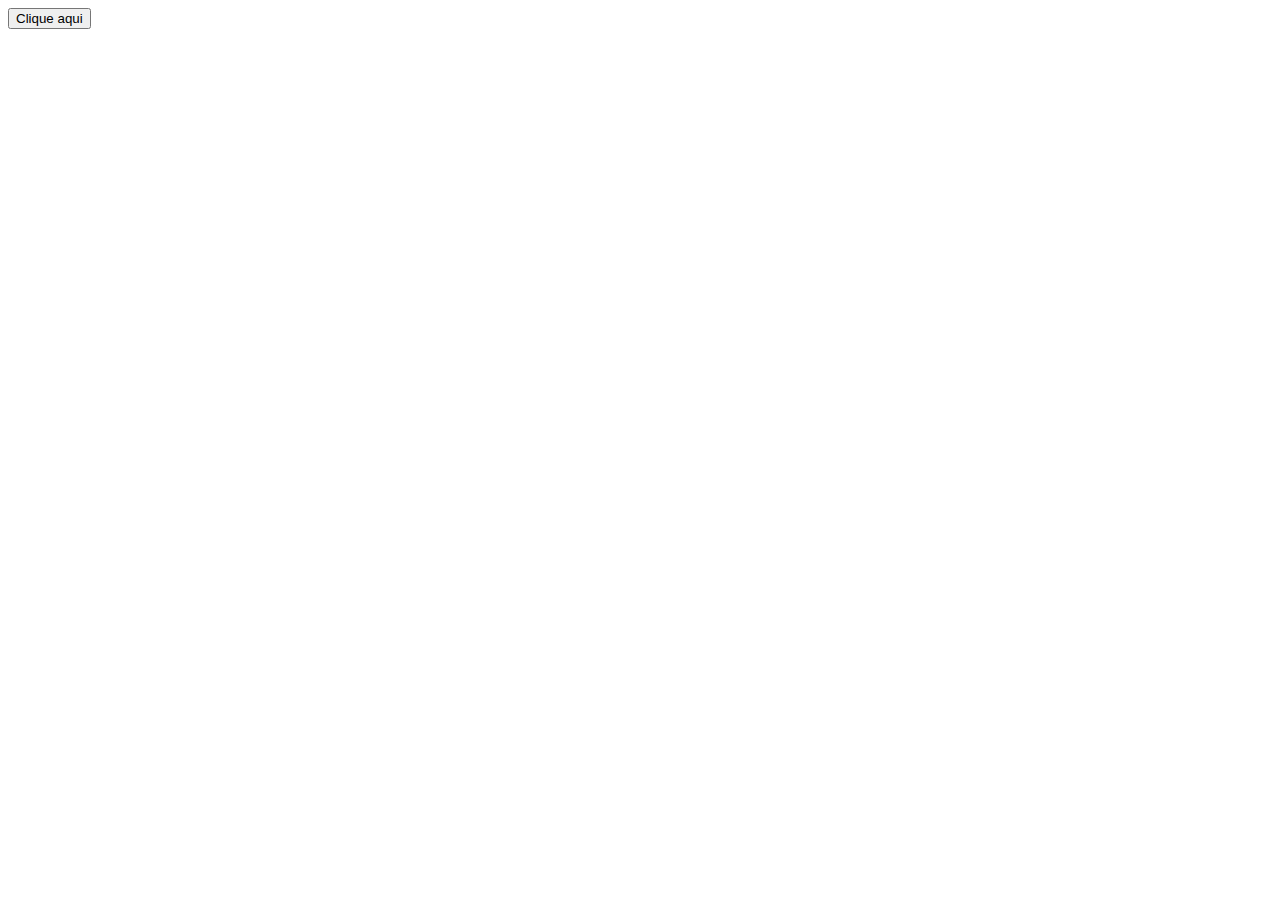
==== teste_pg_venda/index.html @ 5ea14d1f "json" ====
<!DOCTYPE html>
<html>

<head>
  <title>Exemplo de botão HTML que chama uma função JavaScript</title>
</head>

<body>
  <button onclick="minhaFuncao()">Clique aqui</button>

  <script>
    function minhaFuncao() {
      fetch('https://conceitodigital.herokuapp.com/teste_pg_venda/teste.json')
        .then(response => response.json())
        .then(data => {
          // Modifica os dados
          data.novo_objeto = { nome: 'Exemplo', idade: 25 };

          // Envia os dados modificados de volta ao servidor
          fetch('https://conceitodigital.herokuapp.com/teste_pg_venda/teste.json', {
            method: 'PATCH',
            body: JSON.stringify(data),
            headers: {
              'Content-Type': 'application/json'
            }
          })
            .then(response => {
              if (response.ok) {
                console.log('Modificação bem-sucedida!');
              } else {
                console.error('Erro ao fazer a modificação.');
              }
            });
        });
    }
  </script>
</body>

</html>
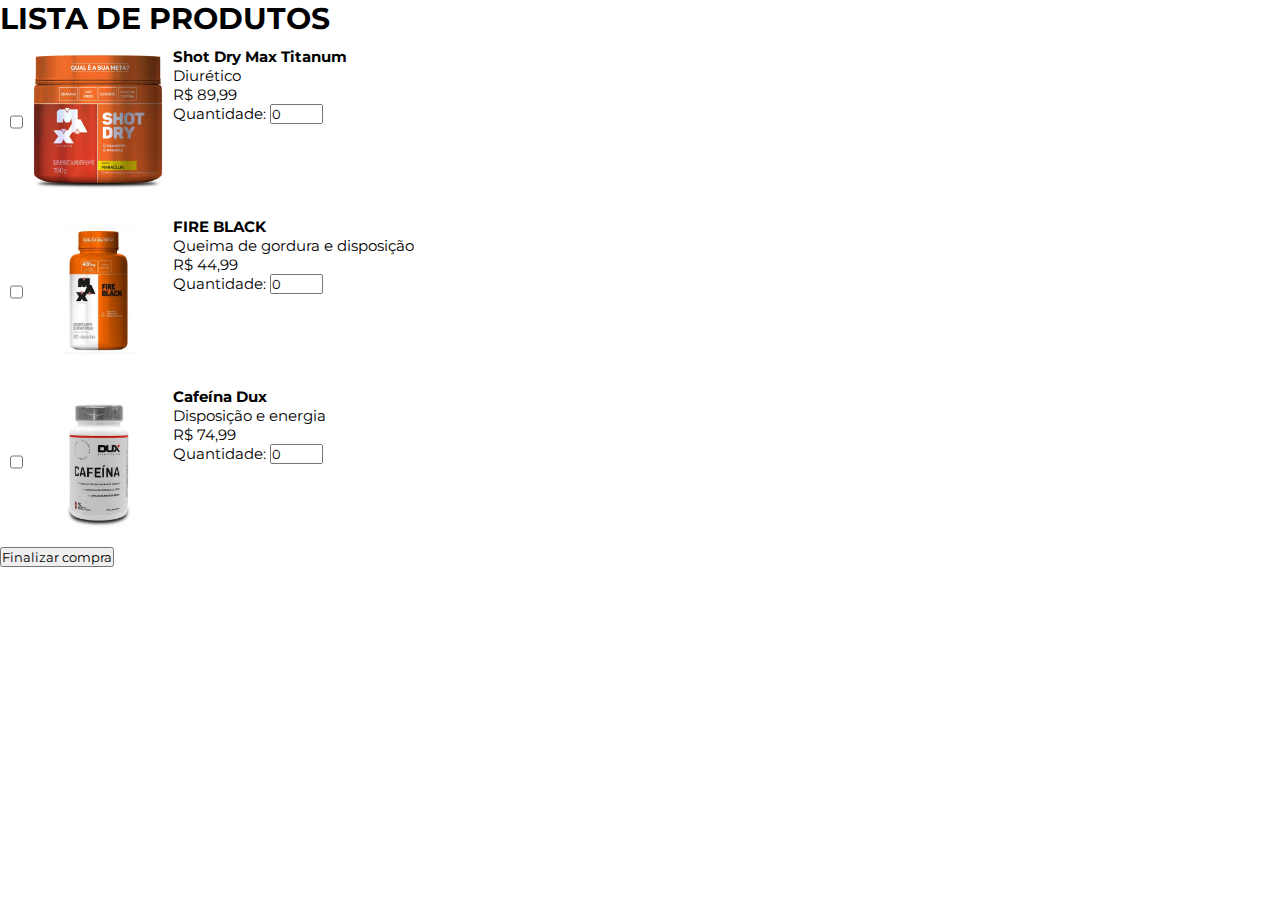
==== commit 60bb8e35: "Produtos" ====
--- a/teste_pg_venda/index.html
+++ b/teste_pg_venda/index.html
@@ -2,38 +2,122 @@
 <html>
 
 <head>
-  <title>Exemplo de botão HTML que chama uma função JavaScript</title>
+  <title>SELECIONE UM PRODUTO</title>
+  <link rel="stylesheet" href="./css/style.css">
 </head>
 
 <body>
-  <button onclick="minhaFuncao()">Clique aqui</button>
+  <h1>LISTA DE PRODUTOS</h1>
 
-  <script>
-    function minhaFuncao() {
-      fetch('https://conceitodigital.herokuapp.com/teste_pg_venda/teste.json')
-        .then(response => response.json())
-        .then(data => {
-          // Modifica os dados
-          data.novo_objeto = { nome: 'Exemplo', idade: 25 };
+  <form>
+    <ul>
+      <li>
+        <label class="campo" for="produto-1">
 
-          // Envia os dados modificados de volta ao servidor
-          fetch('https://conceitodigital.herokuapp.com/teste_pg_venda/teste.json', {
-            method: 'PATCH',
-            body: JSON.stringify(data),
-            headers: {
-              'Content-Type': 'application/json'
-            }
-          })
-            .then(response => {
-              if (response.ok) {
-                console.log('Modificação bem-sucedida!');
-              } else {
-                console.error('Erro ao fazer a modificação.');
-              }
-            });
-        });
-    }
-  </script>
+          <input type="checkbox" id="produto-1" name="produto-1" value="produto-1">
+
+          <img src="./img/ShotDryMaracuja.webp" height="150px" width="150px" alt="shot dry maracujá">
+          <div class="descricao">
+            <h2>Shot Dry Max Titanum</h2>
+            <p>Diurético</p>
+            <p>R$ 89,99</p>
+
+            <label for="quantidade-produto-1">Quantidade:</label>
+            <input type="number" id="quantidade-produto-1" name="quantidade-produto-1" value="0" min="0" max="10">
+
+          </div>
+        </label>
+      </li>
+      <li>
+        <label class="campo" for="produto-2">
+
+          <input type="checkbox" id="produto-2" name="produto-2" value="produto-2">
+
+          <img src="./img/fireblack.webp" height="150px" width="150px" alt="FIRE BLACK">
+          <div class="descricao">
+            <h2>FIRE BLACK</h2>
+            <p>Queima de gordura e disposição</p>
+            <p>R$ 44,99</p>
+            <label for="quantidade-produto-2">Quantidade:</label>
+            <input type="number" id="quantidade-produto-2" name="quantidade-produto-2" value="0" min="0" max="10">
+
+          </div>
+        </label>
+      </li>
+      <li>
+        <label class="campo" for="produto-3">
+          <input type="checkbox" id="produto-3" name="produto-3" value="produto-3">
+
+          <img src="./img/cafeina.jpg" height="150px" width="150px" alt="Produto 3">
+          <div class="descricao">
+            <h2>Cafeína Dux</h2>
+            <p>Disposição e energia</p>
+            <p>R$ 74,99</p>
+            <label for="quantidade-produto-3">Quantidade:</label>
+            <input type="number" id="quantidade-produto-3" name="quantidade-produto-3" value="0" min="0" max="10">
+
+          </div>
+        </label>
+
+      </li>
+    </ul>
+
+    <button type="submit">Finalizar compra</button>
+  </form>
+
 </body>
 
+
+<script>
+  const form = document.querySelector('form');
+  const button = document.querySelector('button[type="submit"]');
+
+  button.addEventListener('click', (event) => {
+    event.preventDefault(); // evitar que o formulário seja submetido
+
+    const produtosSelecionados = [];
+
+    // percorrer todos os checkboxes do formulário
+    form.querySelectorAll('input[type="checkbox"]').forEach((checkbox) => {
+      if (checkbox.checked) {
+        // se o checkbox estiver marcado, obter os dados do produto selecionado
+        const quantidade = checkbox.parentNode.querySelector('input[type="number"]').value;
+        if (quantidade > 0) {
+          const precoString = checkbox.parentNode.querySelector('p:nth-of-type(2)').textContent.replace(',', '.').replace(/[^\d.-]/g, '');
+          const preco = parseFloat(precoString).toFixed(2);
+          const produto = {
+            nome: checkbox.parentNode.querySelector('h2').textContent,
+            descricao: checkbox.parentNode.querySelector('p:nth-of-type(1)').textContent,
+            preco: parseFloat(preco),
+            quantidade: quantidade,
+            precoTotal: calcularPrecoTotal(preco, quantidade),
+          };
+          produtosSelecionados.push(produto);
+        } else {
+          alert('A quantidade selecionada para o produto "' + checkbox.parentNode.querySelector('h2').textContent + '" deve ser maior que 0.');
+        }
+      }
+    });
+
+    // calcular o preço total dos produtos selecionados
+    const precoTotalProdutos = calcularPrecoTotalProdutos(produtosSelecionados);
+
+    // fazer algo com os produtos selecionados e o preço total, como enviar para o servidor
+    console.log(produtosSelecionados);
+    console.log(precoTotalProdutos.toFixed(2));
+  });
+
+  function calcularPrecoTotal(preco, quantidade) {
+    return parseFloat(preco) * quantidade;
+  }
+
+  function calcularPrecoTotalProdutos(produtos) {
+    let precoTotal = 0;
+    for (let i = 0; i < produtos.length; i++) {
+      precoTotal += produtos[i].precoTotal;
+    }
+    return precoTotal;
+  }
+</script>
+
 </html>--- a/teste_pg_venda/css/style.css
+++ b/teste_pg_venda/css/style.css
@@ -0,0 +1,27 @@
+@import url("https://fonts.googleapis.com/css2?family=Montserrat:wght@200;400;800&display=swap");
+* {
+  box-sizing: border-box;
+  padding: 0;
+  margin: 0;
+  font-family: "Montserrat", sans-serif;
+  --primary-color: #abd5fb;
+  --color-blue: #4125d9;
+  --color-yellow: #ffc100;
+  --text-color: #2674aa;
+}
+
+html {
+  font-size: 15px;
+}
+
+h2 {
+  font-size: 1rem;
+}
+
+
+
+label.campo {
+  display: flex;
+  flex-direction: row;
+  padding: 10px;
+}
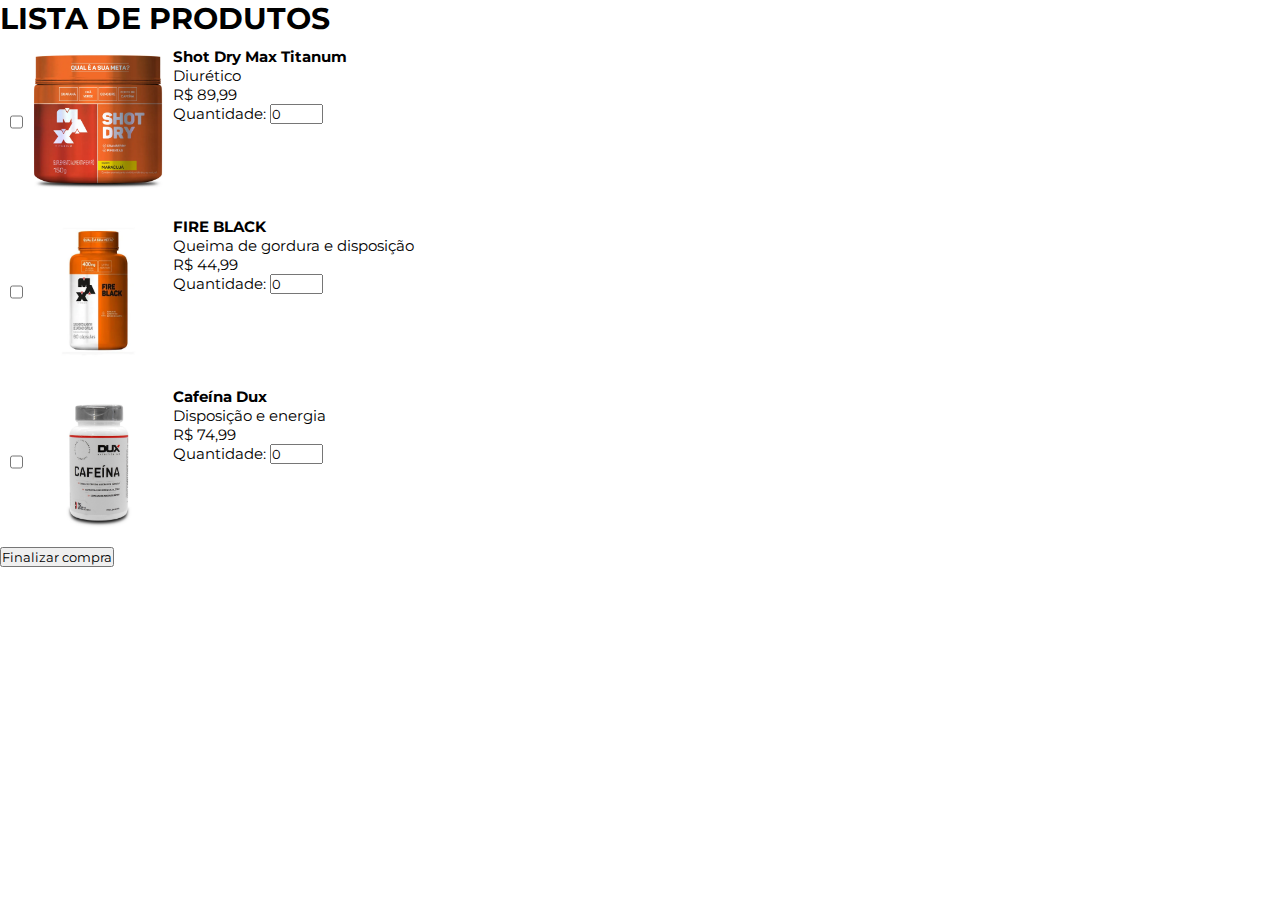
==== commit e396ea71: "Produtos" ====
--- a/teste_pg_venda/index.html
+++ b/teste_pg_venda/index.html
@@ -105,6 +105,14 @@
     // fazer algo com os produtos selecionados e o preço total, como enviar para o servidor
     console.log(produtosSelecionados);
     console.log(precoTotalProdutos.toFixed(2));
+
+    const numero = "5592992803630"; // Substitua pelo número do destinatário
+    const mensagem = `Olá, meu nome é ${nome}. E meu pedio é este: ${produtosSelecionados} Valor Total: ${precoTotalProdutos.toFixed(2)}`; // Mensagem pré-preenchida
+
+    const link = `https://wa.me/${numero}?text=${encodeURIComponent(mensagem)}`;
+    window.open(link, "_blank");
+
+
   });
 
   function calcularPrecoTotal(preco, quantidade) {
@@ -118,6 +126,7 @@
     }
     return precoTotal;
   }
+
 </script>
 
 </html>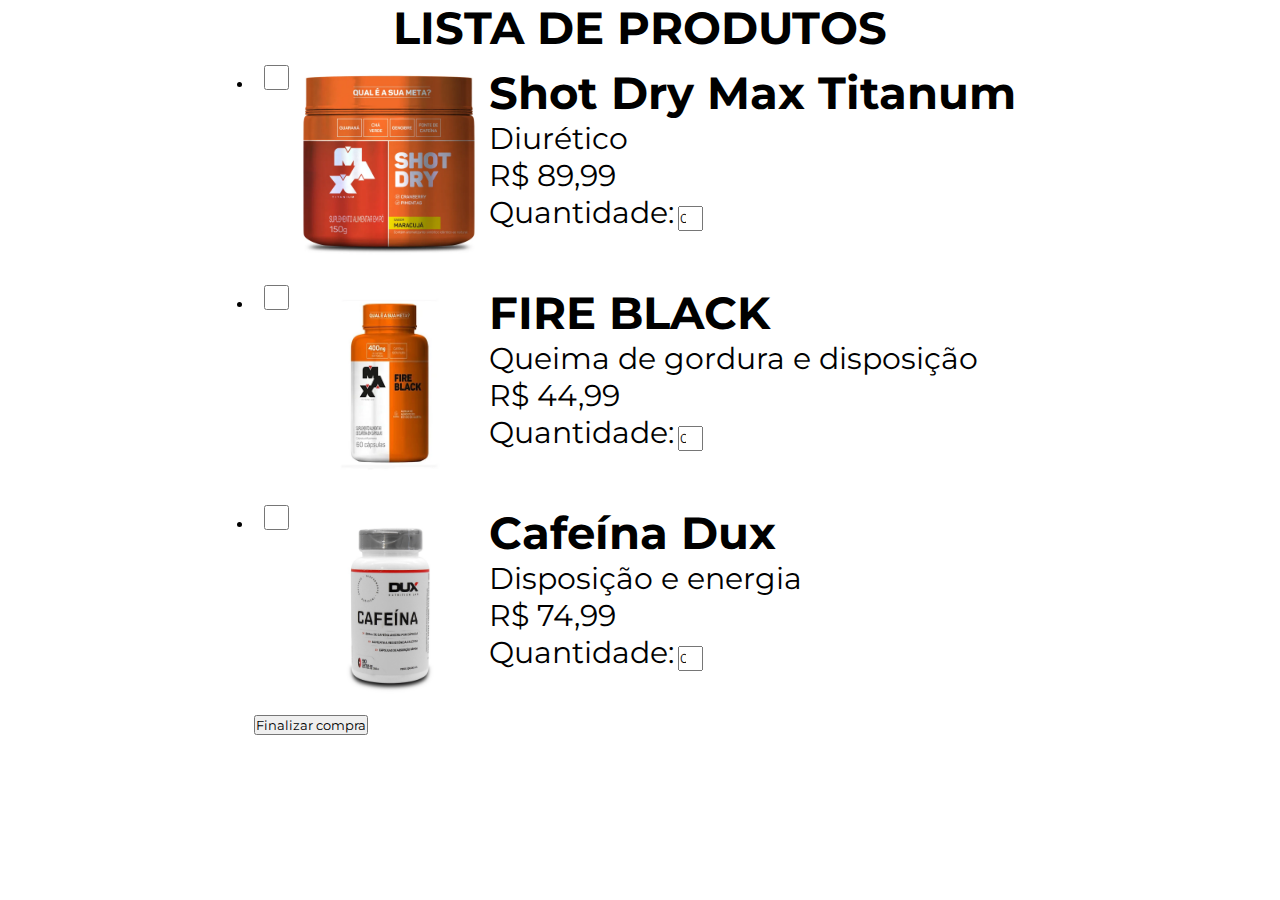
==== commit 01ecb41f: "Produtos" ====
--- a/teste_pg_venda/index.html
+++ b/teste_pg_venda/index.html
@@ -16,13 +16,13 @@
 
           <input type="checkbox" id="produto-1" name="produto-1" value="produto-1">
 
-          <img src="./img/ShotDryMaracuja.webp" height="150px" width="150px" alt="shot dry maracujá">
+          <img src="./img/ShotDryMaracuja.webp" height="200px" width="200px" alt="shot dry maracujá">
           <div class="descricao">
             <h2>Shot Dry Max Titanum</h2>
             <p>Diurético</p>
             <p>R$ 89,99</p>
 
-            <label for="quantidade-produto-1">Quantidade:</label>
+            <label class="qtd" for="quantidade-produto-1">Quantidade:</label>
             <input type="number" id="quantidade-produto-1" name="quantidade-produto-1" value="0" min="0" max="10">
 
           </div>
@@ -33,12 +33,12 @@
 
           <input type="checkbox" id="produto-2" name="produto-2" value="produto-2">
 
-          <img src="./img/fireblack.webp" height="150px" width="150px" alt="FIRE BLACK">
+          <img src="./img/fireblack.webp" height="200px" width="200px" alt="FIRE BLACK">
           <div class="descricao">
             <h2>FIRE BLACK</h2>
             <p>Queima de gordura e disposição</p>
             <p>R$ 44,99</p>
-            <label for="quantidade-produto-2">Quantidade:</label>
+            <label class="qtd" for="quantidade-produto-2">Quantidade:</label>
             <input type="number" id="quantidade-produto-2" name="quantidade-produto-2" value="0" min="0" max="10">
 
           </div>
@@ -48,13 +48,15 @@
         <label class="campo" for="produto-3">
           <input type="checkbox" id="produto-3" name="produto-3" value="produto-3">
 
-          <img src="./img/cafeina.jpg" height="150px" width="150px" alt="Produto 3">
+          <img src="./img/cafeina.jpg" height="200px" width="200px" alt="Produto 3">
           <div class="descricao">
             <h2>Cafeína Dux</h2>
             <p>Disposição e energia</p>
             <p>R$ 74,99</p>
-            <label for="quantidade-produto-3">Quantidade:</label>
-            <input type="number" id="quantidade-produto-3" name="quantidade-produto-3" value="0" min="0" max="10">
+
+            <label class="qtd" for="quantidade-produto-3">Quantidade:</label>
+            <input clas="campoqtd" type="number" id="quantidade-produto-3" name="quantidade-produto-3" value="0" min="0"
+              max="10">
 
           </div>
         </label>
--- a/teste_pg_venda/css/style.css
+++ b/teste_pg_venda/css/style.css
@@ -14,11 +14,34 @@
   font-size: 15px;
 }
 
-h2 {
-  font-size: 1rem;
+body {
+  display: flex;
+  flex-direction: column;
+  justify-content: center;
+  align-items: center;
 }
 
+h1 {
+  justify-content: center;
+  font-size: 3rem;
+}
 
+h2 {
+  font-size: 3rem;
+}
+
+p {
+  font-size: 2rem;
+}
+
+input {
+  height: 25px;
+  width: 25px;
+}
+
+label.qtd {
+  font-size: 2rem;
+}
 
 label.campo {
   display: flex;
